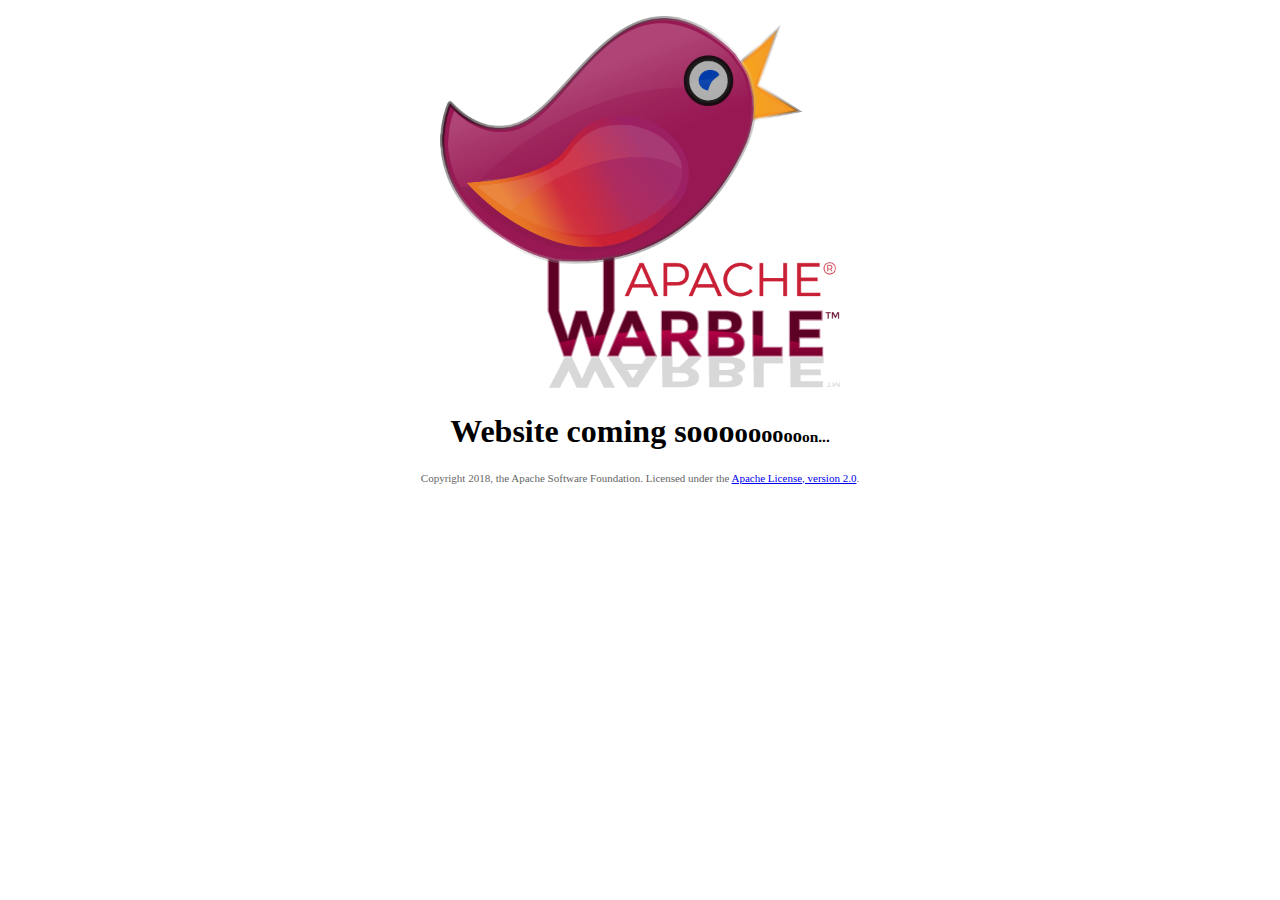
==== content/index.html @ cd680232 "placeholder front page" ====
<!DOCTYPE html>
<html lang="en">
  <head>
    <meta charset="utf-8">
    <meta http-equiv="X-UA-Compatible" content="IE=edge">
    <meta name="viewport" content="width=1080, initial-scale=1">
    <title>Apache Warble (incubating)</title>
  </head>
  <body>
     <p style="text-align: center;"><img src="images/warble-logo.png" style="width: 400px;"/></p>
     <h1 style="text-align: center;">Website coming sooo<small>oo<small>oo<small>oo<small>on...</small></small></small></small></h1>
     <p style="text-align: center; font-size: 11px; color: #666;">
	Copyright 2018, the Apache Software Foundation.
	Licensed under the <a href="https://www.apache.org/licenses/LICENSE-2.0">Apache License, version 2.0</a>.
     </p>
  </body>
</html>
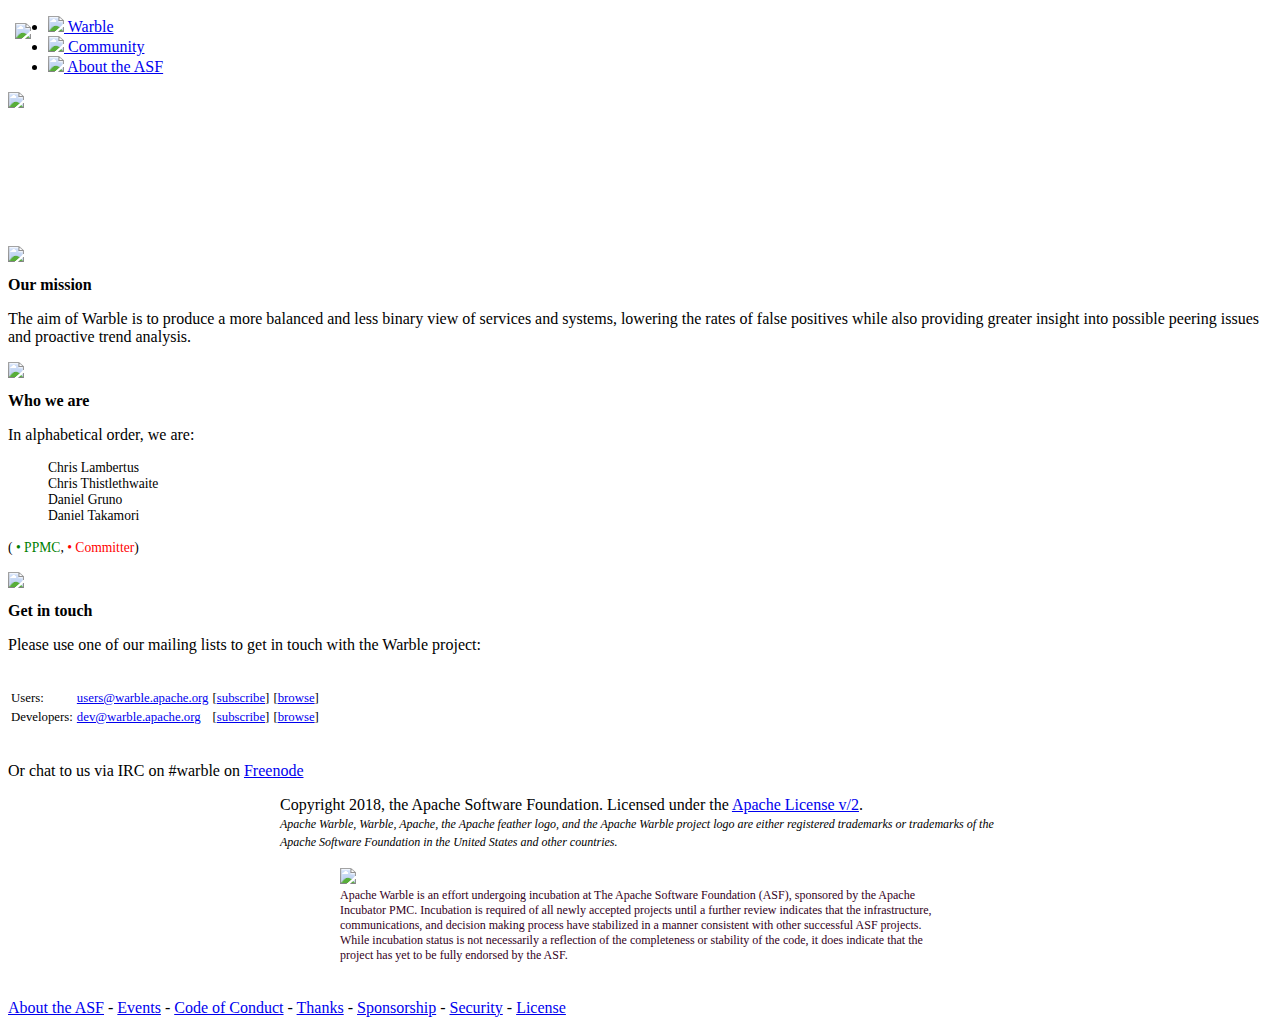
==== commit e17ff07a: "fix base href" ====
--- a/content/index.html
+++ b/content/index.html
@@ -1,18 +1,121 @@
 <!DOCTYPE html>
-<html lang="en">
-  <head>
+
+<html lang="en"xmlns="http://www.w3.org/1999/xhtml" xmlns:fb="http://ogp.me/ns/fb#">
+<head>
+    <meta http-equiv="Content-Type" content="text/html; charset=utf-8"><!-- Meta, title, CSS, favicons, etc. -->
     <meta charset="utf-8">
+    <meta property="og:image" content="https://warble.apache.org/images/warble-logo.png" />
+    <base href="/">
     <meta http-equiv="X-UA-Compatible" content="IE=edge">
-    <meta name="viewport" content="width=1080, initial-scale=1">
-    <title>Apache Warble (incubating)</title>
-  </head>
-  <body>
-     <p style="text-align: center;"><img src="images/warble-logo.png" style="width: 400px;"/></p>
-     <h1 style="text-align: center;">Website coming sooo<small>oo<small>oo<small>oo<small>on...</small></small></small></small></h1>
-     <p style="text-align: center; font-size: 11px; color: #666;">
-	Copyright 2018, the Apache Software Foundation.
-	Licensed under the <a href="https://www.apache.org/licenses/LICENSE-2.0">Apache License, version 2.0</a>.
-     </p>
-  </body>
+    <meta name="viewport" content="width=1280, initial-scale=1">
+    <link href="css/warble.css" rel="stylesheet">
+    <link rel="icon" type="image/png" sizes="48x48" href="images/warble-favicon.png">
+    <title>Apache® Warble™ (incubating)</title>
+</head>
+
+<body>
+  <nav class="topbar">
+    <img src="images/warble-logo.png" style="height: 48px; display: inline; float: left; margin: 7px;"/>
+    <ul>
+      <li><a href="/"><img src="images/icon-home.png"/> Warble</a></li>
+      <li><a href="/docs/community.html"><img src="images/icon-community.png"/> Community</a></li>
+<!-- WIP !
+      <li><a href="/docs/design.html"><img src="images/icon-design.png"/> Design specs</a></li>
+      <li><a href="/docs/roadmap.html"><img src="images/icon-roadmap.png"/> Road map</a></li>
+      <li><a href="/docs/downloads.html"><img src="images/icon-download.png"/> Source / Downloads</a></li>
+      <li><a href="/docs/documentation.html"><img src="images/icon-documentation.png"/> Docs</a></li>
+      <li><a href="https://demo.warble.apache.org/"><img src="images/icon-demo.png"/> Live demo</a></li>
+/WIP -->
+      <li><a href="/docs/asf.html"><img src="images/icon-feather.png"/> About the ASF</a></li>
+    </ul>
+  </nav>
+  <div class="wrapper-main">
+    <p><div class="splash-wrapper">
+    <img src="images/warble-logo.png" class="logo" />
+    <br />
+<div style="margin: 10px auto; width: 500px; height: 102px; line-height: 24px; background: url(/images/quote-bubble.png); background-size: cover; color: #FFF; font-style: italic; font-family: serif; font-size: 22px; padding: 6px;">
+Apache Warble (incubating) is a distributed endpoint monitoring solution where
+    the agent is hosted on your own hardware.
+    </div>
+      <div class="splash-column">
+          <img src="images/splash-mission.png" style="height: 48px; padding-bottom: 10px;" />
+          <br />
+          <strong>Our mission</strong>
+          <br />
+          <p>The aim of Warble is to
+    produce a more balanced and less binary view of services and
+    systems, lowering the rates of false positives while also providing
+    greater insight into possible peering issues and proactive trend
+    analysis.</p>
+      </div>
+      <div class="splash-column">
+          <img src="images/splash-people.png" style="height: 48px; padding-bottom: 10px;" />
+          <br />
+          <strong>Who we are</strong>
+          <br />
+          <p>In alphabetical order, we are: 
+          <ul class="community" style="list-style: none; text-align: left; font-size: 85%;">
+              <li class="pmc">Chris Lambertus</li>
+              <li class="pmc">Chris Thistlethwaite</li>
+              <li class="pmc">Daniel Gruno</li>
+              <li class="pmc">Daniel Takamori</li>
+          </ul>
+          <span style="font-size: 85%;">( 
+          <span style="color: green">• PPMC</span>, 
+          <span style="color: red">• Committer</span>)</span></p>
+      </div>
+      <div class="splash-column">
+          <img src="images/splash-contact.png" style="height: 48px; padding-bottom: 10px;" />
+          <br />
+          <strong>Get in touch</strong>
+          <br />
+          <p>Please use one of our mailing lists to get in touch with the Warble project: 
+          <br />
+          <br /></p>
+          <table border="0" style="font-size: 80%; text-align: left;">
+              <tr>
+                  <td>Users:</td>
+                  <td>
+                      <a href="mailto:users@warble.apache.org">users@warble.apache.org</a>
+                  </td>
+                  <td>[<a href="mailto:users-subscribe@warble.apache.org">subscribe</a>]</td>
+                  <td>[<a href="https://lists.apache.org/list.html?users@warble.apache.org">browse</a>]</td>
+              </tr>
+              <tr>
+                  <td>Developers:</td>
+                  <td>
+                      <a href="mailto:dev@warble.apache.org">dev@warble.apache.org</a>
+                  </td>
+                  <td>[<a href="mailto:dev-subscribe@warble.apache.org">subscribe</a>]</td>
+                  <td>[<a href="https://lists.apache.org/list.html?dev@warble.apache.org">browse</a>]</td>
+              </tr>
+          </table>
+          <br />
+          <p>Or chat to us via IRC on #warble on 
+          <a href="https://webchat.freenode.net/?channels=#warble">Freenode</a></p>
+      </div>
+  </div></p>
+  </div>
+  <footer>
+    <p style="width: 720px; margin: 0 auto; ">
+	    Copyright 2018, the Apache Software Foundation. Licensed under the <a href="https://www.apache.org/licenses/">Apache License v/2</a>.<br/>
+    
+    <i style="font-size: 75%">
+    Apache Warble, Warble, Apache, the Apache feather logo, and the Apache Warble project logo are either registered trademarks or trademarks of the Apache Software Foundation in the United States and other countries.
+    </i>
+    </p><br/>
+    <p style="width: 600px; margin: 0 auto; font-size: 12px; color: #302;">
+	<img src="images/incubator-logo.png"/><br/>
+     Apache Warble is an effort undergoing incubation at The Apache Software Foundation (ASF), sponsored by the Apache Incubator PMC. Incubation is required of all newly accepted projects until a further review indicates that the infrastructure, communications, and decision making process have stabilized in a manner consistent with other successful ASF projects. While incubation status is not necessarily a reflection of the completeness or stability of the code, it does indicate that the project has yet to be fully endorsed by the ASF.
+    </p><br/><br/>
+    <!-- obligatory links -->
+    <a class="item" target="_blank" href="https://www.apache.org/">About the ASF</a> - 
+    <a class="item" target="_blank" href="https://www.apache.org/events/current-event">Events</a> - 
+    <a class="item" target="_blank" href="https://www.apache.org/foundation/policies/conduct.html">Code of Conduct</a> - 
+    <a class="item" target="_blank" href="https://www.apache.org/foundation/thanks.html">Thanks</a> - 
+    <a class="item" target="_blank" href="https://www.apache.org/foundation/sponsorship.html">Sponsorship</a> - 
+    <a class="item" target="_blank" href="https://www.apache.org/security/">Security</a> - 
+    <a class="item" target="_blank" href="https://www.apache.org/licenses/">License</a>
+  </footer>
+</body>
 </html>
-
--- a/content/css/warble.css
+++ b/content/css/warble.css
@@ -0,0 +1,142 @@
+html {
+    min-height: 100%;
+    background: linear-gradient(to bottom, #febbbb 0%,#fe9090 45%,#f7986c 100%); 
+}
+body {
+    text-align: center;
+    min-height: 100%;
+    margin: 0 !important;
+    padding: 0 !important;
+    font-family: montserrat light, sans-serif;
+    min-width: 1210px;
+}
+
+body {
+    height: 100%;
+}
+
+.logo {
+    padding-top: 20px;
+    width: 300px;
+    margin: 0px auto;
+}
+
+.splash-wrapper {
+    width: 1200px;
+    min-height: 500px;
+    margin: 0px auto;
+    margin-top: 20px;
+    text-align: center;
+}
+
+.splash-column {
+    width: 360px;
+    min-height: 330px;
+    float: left;
+    margin: 10px;
+    padding: 10px;
+    background: #EEE;
+    border-radius: 12px;
+    font-family: sans-serif;
+    color: #333;
+}
+
+.splash-column:hover {
+    background: #FFF;
+}
+
+.splash-column > p {
+    font-size: 85%;
+    text-align: left;
+}
+
+footer {
+    font-family: sans-serif;
+    font-size: 90%;
+    color: #555;
+    width: 100%;
+    float: left;
+    margin-top: 40px;
+}
+
+.topbar {
+    margin: 0px;
+    padding: 0px;
+    background: #FFF;
+    border-bottom: 1px solid #999;
+    height: 64px;
+    min-width: 1100px;
+}
+
+.topbar > ul {
+    margin: 0;
+    padding: 0;
+    list-style: none;
+}
+.topbar > ul > li:last-child {
+    border-right: 1px solid #bbd;
+}
+
+.topbar > ul > li {
+    display: inline-block;
+    border-left: 1px solid #bbd;
+    height: 52px;
+    padding: 4px;
+    padding-top:8px;
+    width: 92px;
+    overflow: hidden;    
+    font-weight: light;
+    font-size: 0.7rem;
+    font-family: montserrat light, sans-serif;
+}
+
+.topbar > ul > li > a {
+    text-decoration: none;
+    color: #555;
+}
+
+.topbar > ul > li:hover {
+    background: #FFF;
+}
+
+.topbar > ul > li > a > img {
+   height: 18px;
+   width: 20px;
+   vertical-align: middle;
+   margin: 0 auto;
+   clear: right;
+   display: block;
+   padding: 6px;
+   background-color: #DDD;
+   border: 1px solid rgba(0,0,0,0.2);
+   border-radius: 2px;
+}
+
+ul.community > li.pmc:before {
+    content: "•";
+    padding-right: 8px;
+    color: green;
+}
+
+ul.community > li.chair:before {
+    content: "•";
+    padding-right: 8px;
+    color: blue;
+}
+
+.wrapper-main {
+   font-size: 0.9rem;
+}
+.wrapper-main > div:not(.splash-wrapper){
+    border: 1px solid #BBB;
+    text-align: left;
+    padding: 16px;
+    width:  1100px;
+    border-radius: 12px;
+    margin: 40px auto;
+    background: #FFF;
+}
+
+h1, h2, h3 {
+    text-align: center;
+}
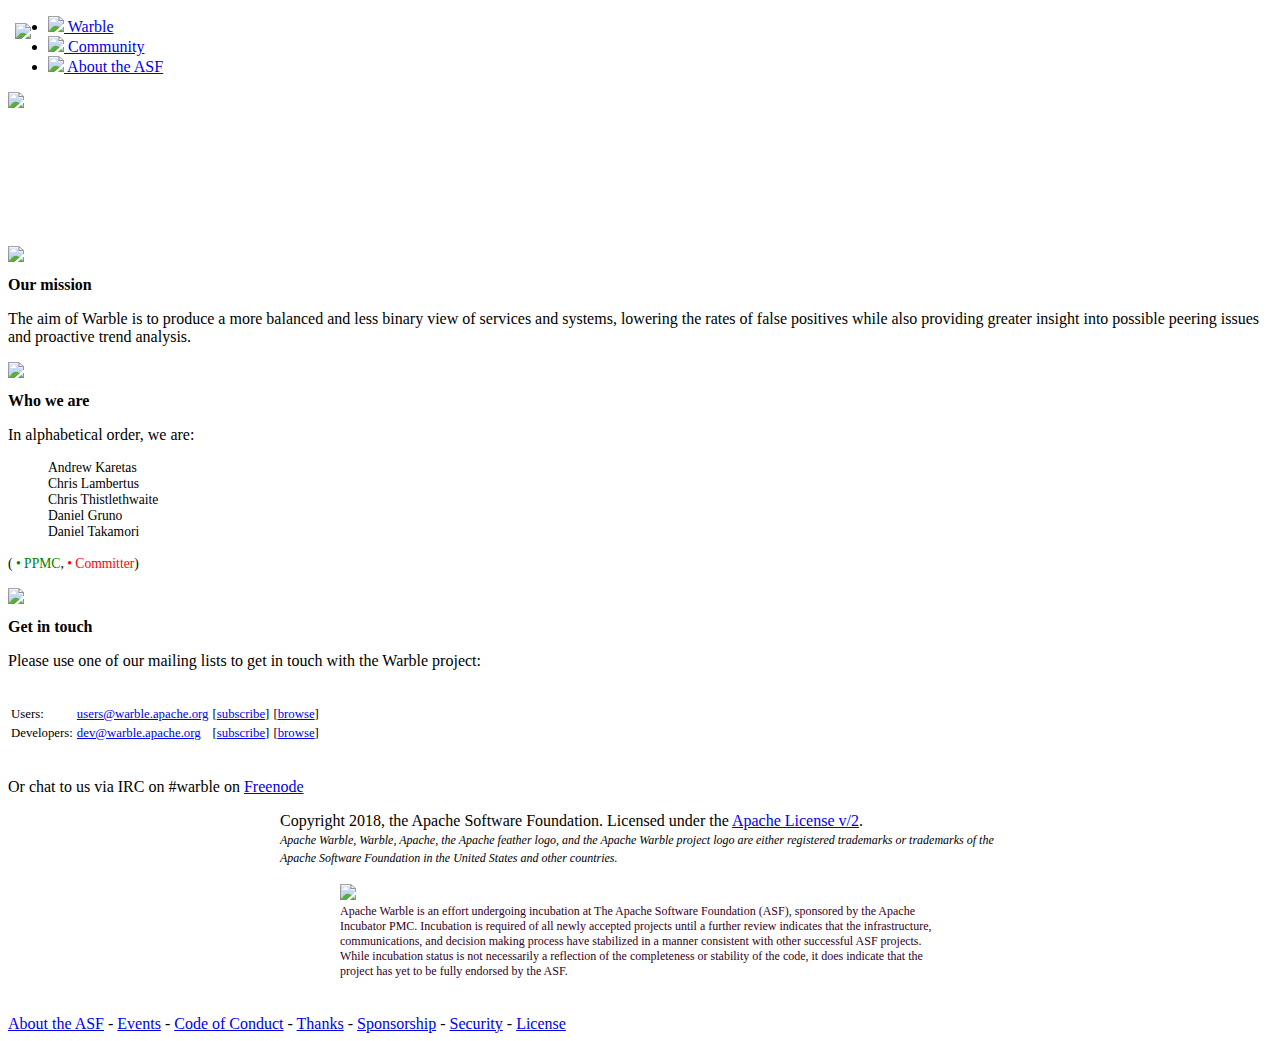
==== commit 270e9460: "regen site" ====
--- a/content/index.html
+++ b/content/index.html
@@ -55,6 +55,7 @@
           <br />
           <p>In alphabetical order, we are: 
           <ul class="community" style="list-style: none; text-align: left; font-size: 85%;">
+              <li class="pmc">Andrew Karetas</li>
               <li class="pmc">Chris Lambertus</li>
               <li class="pmc">Chris Thistlethwaite</li>
               <li class="pmc">Daniel Gruno</li>
